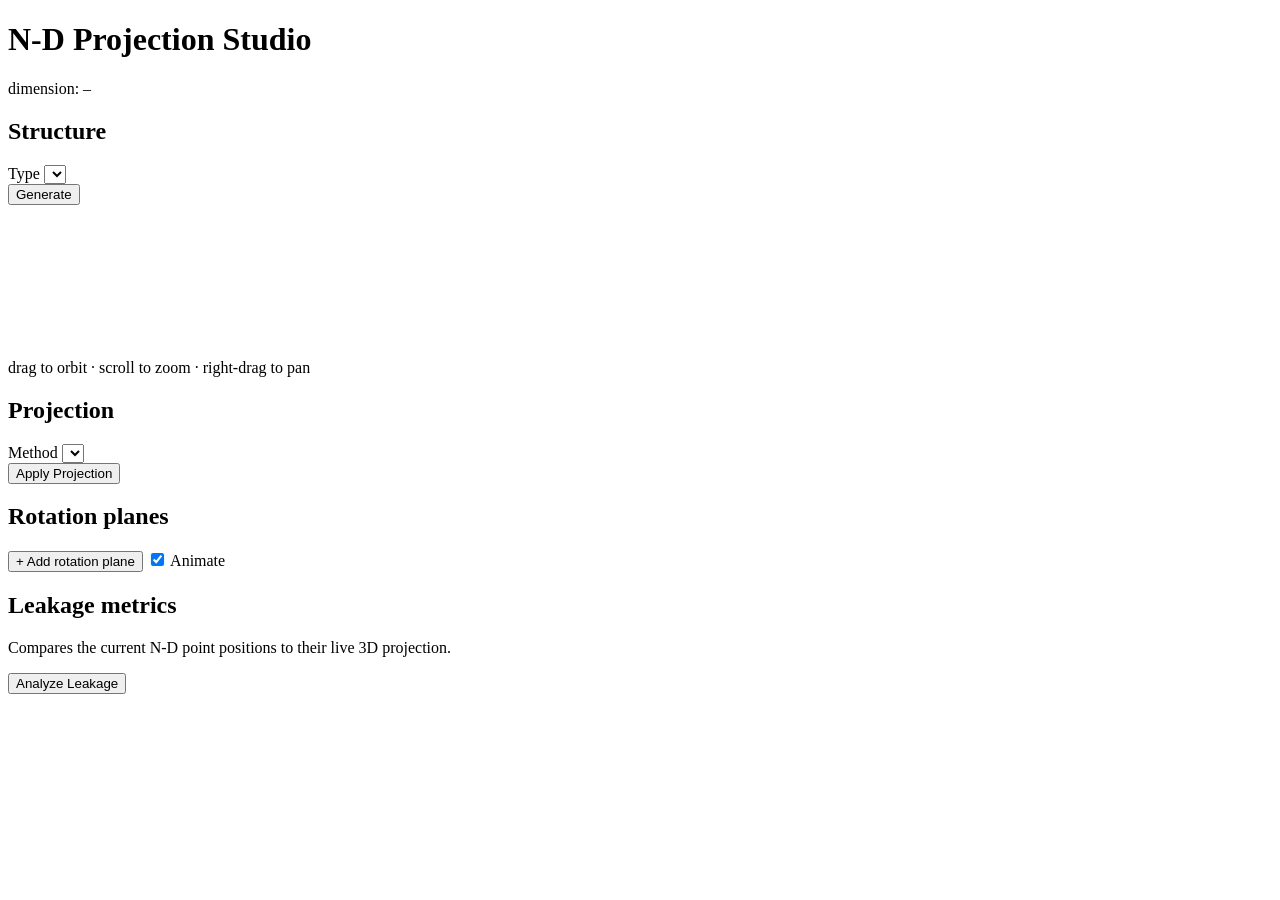
==== frontend/index.html @ 77728546 "Implement N-dimensional structure generation API with Pydantic models - Added Pydantic request/respo" ====
<!doctype html>
<html lang="en">
<head>
<meta charset="UTF-8" />
<meta name="viewport" content="width=device-width, initial-scale=1.0" />
<title>N-D Projection Studio</title>
<link rel="stylesheet" href="/css/style.css" />
<script type="importmap">
{
  "imports": {
    "three": "https://unpkg.com/three@0.160.0/build/three.module.js",
    "three/addons/": "https://unpkg.com/three@0.160.0/examples/jsm/"
  }
}
</script>
</head>
<body>
<div id="app">
  <header id="app-header">
    <h1>N-D Projection Studio</h1>
    <div id="dimension-badge">dimension: <span id="current-dimension">&ndash;</span></div>
  </header>

  <div id="main-layout">
    <aside id="structure-panel" class="panel">
      <h2>Structure</h2>
      <div class="field">
        <label for="structure-type-select">Type</label>
        <select id="structure-type-select"></select>
      </div>
      <div id="structure-params"></div>
      <button id="generate-btn" class="primary">Generate</button>
      <div id="structure-meta" class="meta-readout"></div>
      <div id="structure-error" class="error-readout"></div>
    </aside>

    <main id="viewer-container">
      <canvas id="viewer-canvas"></canvas>
      <div id="viewer-hint">drag to orbit &middot; scroll to zoom &middot; right-drag to pan</div>
    </main>

    <aside id="projection-panel" class="panel">
      <h2>Projection</h2>
      <div class="field">
        <label for="projection-method-select">Method</label>
        <select id="projection-method-select"></select>
      </div>
      <div id="projection-params"></div>
      <button id="apply-projection-btn" class="primary">Apply Projection</button>
      <div id="projection-error" class="error-readout"></div>

      <h2>Rotation planes</h2>
      <div id="rotation-controls"></div>
      <button id="add-rotation-btn">+ Add rotation plane</button>
      <label class="checkbox-label"><input type="checkbox" id="rotation-enabled" checked /> Animate</label>

      <h2>Leakage metrics</h2>
      <p class="hint-text">Compares the current N-D point positions to their live 3D projection.</p>
      <button id="analyze-btn">Analyze Leakage</button>
      <div id="metrics-readout"></div>
    </aside>
  </div>
</div>
<script type="module" src="/js/main.js"></script>
</body>
</html>
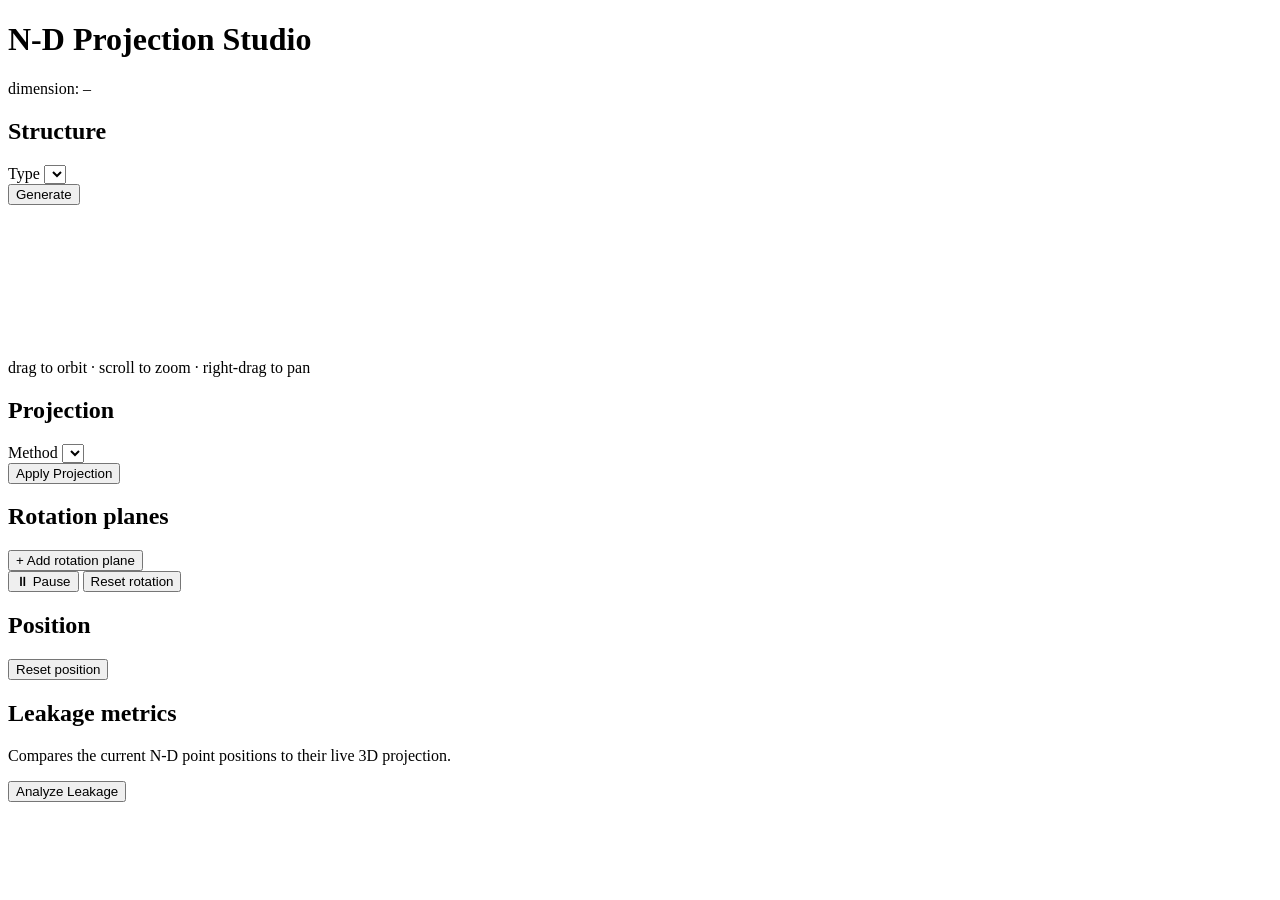
==== commit 4b23d0ad: "Add UI Controls Reference documentation and tooltip functionality - Created a comprehensive document" ====
--- a/frontend/index.html
+++ b/frontend/index.html
@@ -18,46 +18,55 @@
 <div id="app">
   <header id="app-header">
     <h1>N-D Projection Studio</h1>
-    <div id="dimension-badge">dimension: <span id="current-dimension">&ndash;</span></div>
+    <div id="dimension-badge" data-tooltip="Read-only. Set from the server's response after a successful Generate, not from the Dimension field below until Generate succeeds.&#10;&#10;This value clamps the axis dropdowns in the Projection panel (axis_x/y/z, pole_axis) and the axis choices in every Rotation plane row.">dimension: <span id="current-dimension">&ndash;</span></div>
   </header>
 
   <div id="main-layout">
     <aside id="structure-panel" class="panel">
-      <h2>Structure</h2>
+      <h2 data-tooltip="Generates the N-D point set. This is the only panel that can change the dimension, which the Projection panel and Rotation planes both depend on.">Structure</h2>
       <div class="field">
-        <label for="structure-type-select">Type</label>
-        <select id="structure-type-select"></select>
+        <label for="structure-type-select" data-tooltip="Chooses which N-D structure generator to use. Changing this rebuilds the parameter fields below to match the new type's schema, including its own Dimension field (a free range for most types, a fixed choice of 6/7/8 for Root System E_n). Does not regenerate anything by itself -- click Generate to apply it.">Type</label>
+        <select id="structure-type-select" data-tooltip="Chooses which N-D structure generator to use. Changing this rebuilds the parameter fields below to match the new type's schema, including its own Dimension field (a free range for most types, a fixed choice of 6/7/8 for Root System E_n). Does not regenerate anything by itself -- click Generate to apply it."></select>
       </div>
       <div id="structure-params"></div>
-      <button id="generate-btn" class="primary">Generate</button>
-      <div id="structure-meta" class="meta-readout"></div>
-      <div id="structure-error" class="error-readout"></div>
+      <button id="generate-btn" class="primary" data-tooltip="Sends the Structure panel's fields to the server and replaces the point cloud in the viewer.&#10;&#10;Also updates the dimension badge, re-clamps every Rotation plane row and Projection axis field to the new dimension, resets the rotation clock to zero, and resets every Projection panel field to its default (a hand-edited custom matrix is preserved). Then automatically re-applies the current projection method so the new structure is visible immediately.">Generate</button>
+      <div id="structure-meta" class="meta-readout" data-tooltip="Read-only summary from the last successful Generate (point count plus structure-specific details, e.g. radius or packing radius). Replaced on every new Generate."></div>
+      <div id="structure-error" class="error-readout" data-tooltip="Shows the error message from the last failed Generate attempt (e.g. an out-of-range parameter). Cleared as soon as you click Generate again."></div>
     </aside>
 
     <main id="viewer-container">
-      <canvas id="viewer-canvas"></canvas>
+      <canvas id="viewer-canvas" data-tooltip="Left-drag to orbit the camera, scroll to zoom, right-drag to pan.&#10;&#10;These only move the camera viewpoint -- they never change the underlying N-D coordinates and are independent of the Rotation plane controls, which actually spin the N-D structure before it is projected."></canvas>
       <div id="viewer-hint">drag to orbit &middot; scroll to zoom &middot; right-drag to pan</div>
     </main>
 
     <aside id="projection-panel" class="panel">
-      <h2>Projection</h2>
+      <h2 data-tooltip="Flattens the current N-D points to the 3 coordinates the viewer draws. Works together with Rotation planes below: rotation is applied first, every frame, then this panel's fixed projection recipe.">Projection</h2>
       <div class="field">
-        <label for="projection-method-select">Method</label>
-        <select id="projection-method-select"></select>
+        <label for="projection-method-select" data-tooltip="Chooses how N-D points are flattened to 3D. Changing this rebuilds the parameter fields below, with any axis-type field clamped to the current dimension. Does not re-render the view -- click Apply Projection afterward (the exception is right after Generate, which auto-applies the selected method).">Method</label>
+        <select id="projection-method-select" data-tooltip="Chooses how N-D points are flattened to 3D. Changing this rebuilds the parameter fields below, with any axis-type field clamped to the current dimension. Does not re-render the view -- click Apply Projection afterward (the exception is right after Generate, which auto-applies the selected method)."></select>
       </div>
       <div id="projection-params"></div>
-      <button id="apply-projection-btn" class="primary">Apply Projection</button>
-      <div id="projection-error" class="error-readout"></div>
+      <button id="apply-projection-btn" class="primary" data-tooltip="Computes a projection recipe from the current UN-ROTATED base points (not the live rotated view) and applies it in the viewer.&#10;&#10;The recipe is fixed once computed: every animation frame rotates the points first, then applies this same fixed recipe. PCA/Johnson-Lindenstrauss bases are therefore computed once at Apply time and do not follow an active rotation.">Apply Projection</button>
+      <div id="projection-error" class="error-readout" data-tooltip="Shows the error message from the last failed Apply Projection attempt (e.g. a custom matrix with the wrong shape). Cleared as soon as you click Apply Projection again."></div>
 
-      <h2>Rotation planes</h2>
+      <h2 data-tooltip="Spins the N-D structure itself (not the camera) before it is projected. Purely client-side -- none of this is ever sent to the server as parameters; only the resulting coordinates are, when you click Analyze Leakage.">Rotation planes</h2>
       <div id="rotation-controls"></div>
-      <button id="add-rotation-btn">+ Add rotation plane</button>
-      <label class="checkbox-label"><input type="checkbox" id="rotation-enabled" checked /> Animate</label>
+      <button id="add-rotation-btn" data-tooltip="Adds a rotation-plane row (capped at one row per dimension). New rows default to the first pair of axes no other row is using yet, so they start fully independent -- only once every axis is already in use does a new row fall back to reusing one.">+ Add rotation plane</button>
+      <div class="rotation-toolbar">
+        <button id="pause-btn" aria-pressed="false" data-tooltip="Pauses rotation exactly where it is right now -- every row's current angle is held in place, not reset. Click again (now labeled Resume) to keep animating from that same pose.">&#9208; Pause</button>
+        <button id="reset-rotation-btn" data-tooltip="Snaps every rotation plane back to angle 0, exactly how the structure looked right after the last Generate. Unlike Pause, this discards the current orientation. Works whether rotation is playing or paused.">Reset rotation</button>
+      </div>
 
-      <h2>Leakage metrics</h2>
+      <h2 data-tooltip="Shifts the N-D structure itself before projection, applied every frame after rotation. Purely client-side, like Rotation planes -- never sent to the server except as part of whatever coordinates Analyze Leakage captures. Resets to 0 on every Generate.">Position</h2>
+      <div id="position-controls"></div>
+      <div class="position-toolbar">
+        <button id="reset-position-btn" data-tooltip="Snaps every axis back to 0, exactly how the structure looked right after the last Generate.">Reset position</button>
+      </div>
+
+      <h2 data-tooltip="Compares whatever is currently on screen (including any live rotation) to its N-D source, using the server's SciPy implementation. Requires a generated structure and an applied projection first.">Leakage metrics</h2>
       <p class="hint-text">Compares the current N-D point positions to their live 3D projection.</p>
-      <button id="analyze-btn">Analyze Leakage</button>
-      <div id="metrics-readout"></div>
+      <button id="analyze-btn" data-tooltip="Sends the exact N-D points and 3D projection currently drawn on screen -- including any live rotation -- to the server for the five leakage metrics below.&#10;&#10;This is the opposite input to Apply Projection (which always uses the un-rotated base points), so results will differ between clicks while animating. For reproducible results, click Pause first (or set every rotation row's speed to 0).">Analyze Leakage</button>
+      <div id="metrics-readout" data-tooltip="Populated by Analyze Leakage. Shows a subset of each metric group's fields -- the full response includes a few extra fields visible only via the browser's network inspector."></div>
     </aside>
   </div>
 </div>
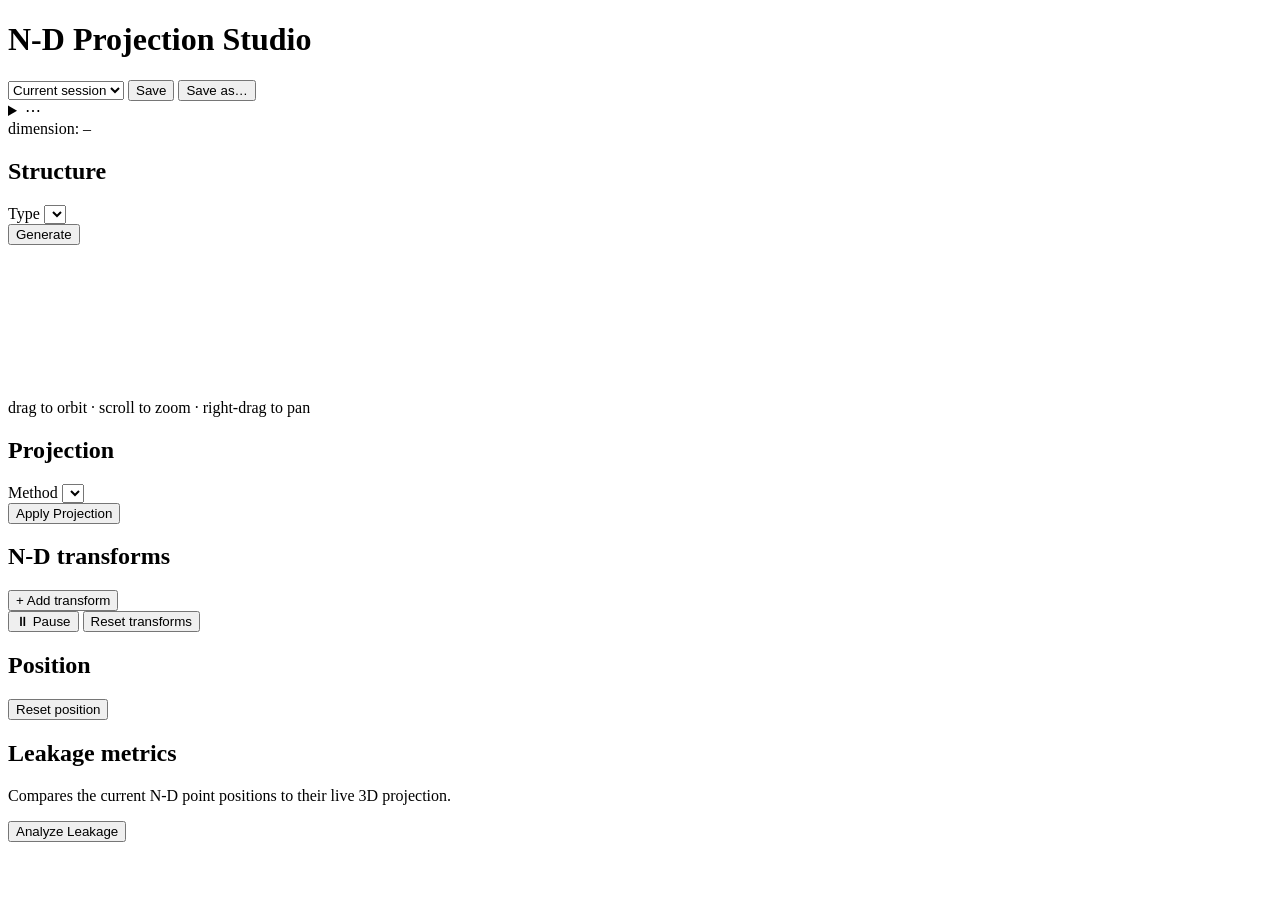
==== commit 35526274: "feat: implement preset management system with save, load, and import/export functionality - Added a " ====
--- a/frontend/index.html
+++ b/frontend/index.html
@@ -18,58 +18,101 @@
 <div id="app">
   <header id="app-header">
     <h1>N-D Projection Studio</h1>
-    <div id="dimension-badge" data-tooltip="Read-only. Set from the server's response after a successful Generate, not from the Dimension field below until Generate succeeds.&#10;&#10;This value clamps the axis dropdowns in the Projection panel (axis_x/y/z, pole_axis) and the axis choices in every Rotation plane row.">dimension: <span id="current-dimension">&ndash;</span></div>
+    <div id="preset-toolbar" aria-label="Preset controls">
+      <select id="preset-select" aria-label="Named preset" data-tooltip="Named presets are stored in this browser. Select one to load it; loads open paused so the saved pose is reproduced exactly.">
+        <option value="">Current session</option>
+      </select>
+      <button id="preset-save-btn" data-tooltip="Updates the selected named preset. If none is selected, asks for a new preset name.">Save</button>
+      <button id="preset-save-as-btn" data-tooltip="Saves the current structure, projection, ordered transforms, live phases, position, and camera view under a new name.">Save as…</button>
+      <details id="preset-menu">
+        <summary aria-label="More preset actions" data-tooltip="Rename, duplicate, delete, export, or import presets.">⋯</summary>
+        <div class="preset-menu-popover">
+          <button id="preset-rename-btn">Rename</button>
+          <button id="preset-duplicate-btn">Duplicate</button>
+          <button id="preset-delete-btn" class="danger-action">Delete</button>
+          <hr />
+          <button id="preset-export-btn">Export selected…</button>
+          <button id="preset-export-all-btn">Export all…</button>
+          <button id="preset-import-btn">Import…</button>
+        </div>
+      </details>
+      <span id="preset-status" role="status" aria-live="polite"></span>
+      <input id="preset-file-input" type="file" accept="application/json,.json" hidden />
+    </div>
+    <div id="dimension-badge" data-tooltip="Read-only. Set from the server's response after a successful Generate, not from the Dimension field below until Generate succeeds.&#10;&#10;This value clamps Projection axis fields and the available plane/axis targets in every N-D transform row.">dimension: <span id="current-dimension">&ndash;</span></div>
   </header>
 
   <div id="main-layout">
     <aside id="structure-panel" class="panel">
-      <h2 data-tooltip="Generates the N-D point set. This is the only panel that can change the dimension, which the Projection panel and Rotation planes both depend on.">Structure</h2>
+      <h2 data-tooltip="Generates the N-D point set. This is the only panel that can change the dimension, which the Projection panel and N-D transforms both depend on.">Structure</h2>
       <div class="field">
-        <label for="structure-type-select" data-tooltip="Chooses which N-D structure generator to use. Changing this rebuilds the parameter fields below to match the new type's schema, including its own Dimension field (a free range for most types, a fixed choice of 6/7/8 for Root System E_n). Does not regenerate anything by itself -- click Generate to apply it.">Type</label>
-        <select id="structure-type-select" data-tooltip="Chooses which N-D structure generator to use. Changing this rebuilds the parameter fields below to match the new type's schema, including its own Dimension field (a free range for most types, a fixed choice of 6/7/8 for Root System E_n). Does not regenerate anything by itself -- click Generate to apply it."></select>
+        <label for="structure-type-select" data-tooltip="Chooses which N-D structure generator to use. Changing this rebuilds its parameter fields, including Dimension: most accept 4-12, Root System E_n offers 6/7/8, and Clifford Torus/Klein Bottle are fixed at 4. Click Generate to apply the change.">Type</label>
+        <select id="structure-type-select" data-tooltip="Chooses which N-D structure generator to use. Changing this rebuilds its parameter fields, including Dimension: most accept 4-12, Root System E_n offers 6/7/8, and Clifford Torus/Klein Bottle are fixed at 4. Click Generate to apply the change."></select>
       </div>
       <div id="structure-params"></div>
-      <button id="generate-btn" class="primary" data-tooltip="Sends the Structure panel's fields to the server and replaces the point cloud in the viewer.&#10;&#10;Also updates the dimension badge, re-clamps every Rotation plane row and Projection axis field to the new dimension, resets the rotation clock to zero, and resets every Projection panel field to its default (a hand-edited custom matrix is preserved). Then automatically re-applies the current projection method so the new structure is visible immediately.">Generate</button>
+      <button id="generate-btn" class="primary" data-tooltip="Sends the Structure panel's fields to the server and replaces the point cloud in the viewer.&#10;&#10;Also updates the dimension badge, re-clamps every N-D transform and Projection axis field, resets transform phases to zero, rebuilds all Projection fields from their defaults, and automatically re-applies the current projection method.">Generate</button>
       <div id="structure-meta" class="meta-readout" data-tooltip="Read-only summary from the last successful Generate (point count plus structure-specific details, e.g. radius or packing radius). Replaced on every new Generate."></div>
       <div id="structure-error" class="error-readout" data-tooltip="Shows the error message from the last failed Generate attempt (e.g. an out-of-range parameter). Cleared as soon as you click Generate again."></div>
     </aside>
 
     <main id="viewer-container">
-      <canvas id="viewer-canvas" data-tooltip="Left-drag to orbit the camera, scroll to zoom, right-drag to pan.&#10;&#10;These only move the camera viewpoint -- they never change the underlying N-D coordinates and are independent of the Rotation plane controls, which actually spin the N-D structure before it is projected."></canvas>
+      <canvas id="viewer-canvas" data-tooltip="Left-drag to orbit the camera, scroll to zoom, right-drag to pan.&#10;&#10;These only move the camera viewpoint; they never change the underlying coordinates and are independent of the N-D transform controls applied before projection."></canvas>
       <div id="viewer-hint">drag to orbit &middot; scroll to zoom &middot; right-drag to pan</div>
     </main>
 
     <aside id="projection-panel" class="panel">
-      <h2 data-tooltip="Flattens the current N-D points to the 3 coordinates the viewer draws. Works together with Rotation planes below: rotation is applied first, every frame, then this panel's fixed projection recipe.">Projection</h2>
+      <h2 data-tooltip="Flattens the current N-D points to the 3 coordinates the viewer draws. Works with N-D transforms below: transforms are applied first, every frame, then this panel's fixed projection recipe.">Projection</h2>
       <div class="field">
         <label for="projection-method-select" data-tooltip="Chooses how N-D points are flattened to 3D. Changing this rebuilds the parameter fields below, with any axis-type field clamped to the current dimension. Does not re-render the view -- click Apply Projection afterward (the exception is right after Generate, which auto-applies the selected method).">Method</label>
         <select id="projection-method-select" data-tooltip="Chooses how N-D points are flattened to 3D. Changing this rebuilds the parameter fields below, with any axis-type field clamped to the current dimension. Does not re-render the view -- click Apply Projection afterward (the exception is right after Generate, which auto-applies the selected method)."></select>
       </div>
       <div id="projection-params"></div>
-      <button id="apply-projection-btn" class="primary" data-tooltip="Computes a projection recipe from the current UN-ROTATED base points (not the live rotated view) and applies it in the viewer.&#10;&#10;The recipe is fixed once computed: every animation frame rotates the points first, then applies this same fixed recipe. PCA/Johnson-Lindenstrauss bases are therefore computed once at Apply time and do not follow an active rotation.">Apply Projection</button>
+      <button id="apply-projection-btn" class="primary" data-tooltip="Computes a projection recipe from the untransformed base points (not the live transformed view) and applies it in the viewer.&#10;&#10;The recipe is fixed once computed: every animation frame applies the N-D transforms first, then this same fixed recipe. PCA/Johnson-Lindenstrauss bases are therefore computed once at Apply time and do not follow active transforms.">Apply Projection</button>
       <div id="projection-error" class="error-readout" data-tooltip="Shows the error message from the last failed Apply Projection attempt (e.g. a custom matrix with the wrong shape). Cleared as soon as you click Apply Projection again."></div>
 
-      <h2 data-tooltip="Spins the N-D structure itself (not the camera) before it is projected. Purely client-side -- none of this is ever sent to the server as parameters; only the resulting coordinates are, when you click Analyze Leakage.">Rotation planes</h2>
+      <h2 data-tooltip="Transforms the N-D structure itself before projection. Each row explicitly selects Plane rotation or Axis scale, then an available plane or axis. Purely client-side -- only the resulting coordinates are sent when you click Analyze Leakage.">N-D transforms</h2>
       <div id="rotation-controls"></div>
-      <button id="add-rotation-btn" data-tooltip="Adds a rotation-plane row (capped at one row per dimension). New rows default to the first pair of axes no other row is using yet, so they start fully independent -- only once every axis is already in use does a new row fall back to reusing one.">+ Add rotation plane</button>
+      <button id="add-rotation-btn" data-tooltip="Adds a Plane rotation row using the first coordinate plane not already active. Change its Transform type to Axis scale when you want to stretch, collapse, or reflect one coordinate.">+ Add transform</button>
       <div class="rotation-toolbar">
-        <button id="pause-btn" aria-pressed="false" data-tooltip="Pauses rotation exactly where it is right now -- every row's current angle is held in place, not reset. Click again (now labeled Resume) to keep animating from that same pose.">&#9208; Pause</button>
-        <button id="reset-rotation-btn" data-tooltip="Snaps every rotation plane back to angle 0, exactly how the structure looked right after the last Generate. Unlike Pause, this discards the current orientation. Works whether rotation is playing or paused.">Reset rotation</button>
+        <button id="pause-btn" aria-pressed="false" data-tooltip="Pauses every transform exactly where it is: rotations hold their angles and axis scales hold their phases. Click Resume to continue from the same state.">&#9208; Pause</button>
+        <button id="reset-rotation-btn" data-tooltip="Resets every plane rotation to angle 0 and every axis scale to phase 0 (factor 1x). Unlike Pause, this discards the current transform state.">Reset transforms</button>
       </div>
 
-      <h2 data-tooltip="Shifts the N-D structure itself before projection, applied every frame after rotation. Purely client-side, like Rotation planes -- never sent to the server except as part of whatever coordinates Analyze Leakage captures. Resets to 0 on every Generate.">Position</h2>
+      <h2 data-tooltip="Shifts the N-D structure itself before projection, applied every frame after N-D transforms. Purely client-side -- never sent to the server except as part of whatever coordinates Analyze Leakage captures. Resets to 0 on every Generate.">Position</h2>
       <div id="position-controls"></div>
       <div class="position-toolbar">
-        <button id="reset-position-btn" data-tooltip="Snaps every axis back to 0, exactly how the structure looked right after the last Generate.">Reset position</button>
+        <button id="reset-position-btn" data-tooltip="Snaps every Position axis back to 0. N-D transform angles and phases are unchanged.">Reset position</button>
       </div>
 
-      <h2 data-tooltip="Compares whatever is currently on screen (including any live rotation) to its N-D source, using the server's SciPy implementation. Requires a generated structure and an applied projection first.">Leakage metrics</h2>
+      <h2 data-tooltip="Compares whatever is currently on screen (including live rotations, axis scales, and position) to its N-D source, using the server's SciPy implementation. Requires a generated structure and an applied projection first.">Leakage metrics</h2>
       <p class="hint-text">Compares the current N-D point positions to their live 3D projection.</p>
-      <button id="analyze-btn" data-tooltip="Sends the exact N-D points and 3D projection currently drawn on screen -- including any live rotation -- to the server for the five leakage metrics below.&#10;&#10;This is the opposite input to Apply Projection (which always uses the un-rotated base points), so results will differ between clicks while animating. For reproducible results, click Pause first (or set every rotation row's speed to 0).">Analyze Leakage</button>
+      <button id="analyze-btn" data-tooltip="Sends the exact transformed and positioned N-D points and 3D projection most recently drawn on screen to the server for the five leakage metrics below.&#10;&#10;This differs from Apply Projection (which always uses the untransformed base points), so results can differ between clicks while transforms animate. For reproducible results, click Pause first (or set every transform row's speed to 0).">Analyze Leakage</button>
       <div id="metrics-readout" data-tooltip="Populated by Analyze Leakage. Shows a subset of each metric group's fields -- the full response includes a few extra fields visible only via the browser's network inspector."></div>
     </aside>
   </div>
 </div>
+<dialog id="preset-name-dialog">
+  <form method="dialog" id="preset-name-form">
+    <h2 id="preset-name-title">Save preset</h2>
+    <label for="preset-name-input">Name</label>
+    <input id="preset-name-input" maxlength="80" autocomplete="off" required />
+    <div class="dialog-actions">
+      <button value="cancel" formnovalidate>Cancel</button>
+      <button id="preset-name-confirm" class="primary" value="confirm">Save</button>
+    </div>
+  </form>
+</dialog>
+<dialog id="preset-conflict-dialog">
+  <form method="dialog">
+    <h2>Preset name already exists</h2>
+    <p id="preset-conflict-message"></p>
+    <div class="dialog-actions dialog-actions-three">
+      <button value="cancel">Cancel import</button>
+      <button value="copy">Keep both</button>
+      <button class="primary" value="replace">Replace</button>
+    </div>
+  </form>
+</dialog>
 <script type="module" src="/js/main.js"></script>
 </body>
 </html>
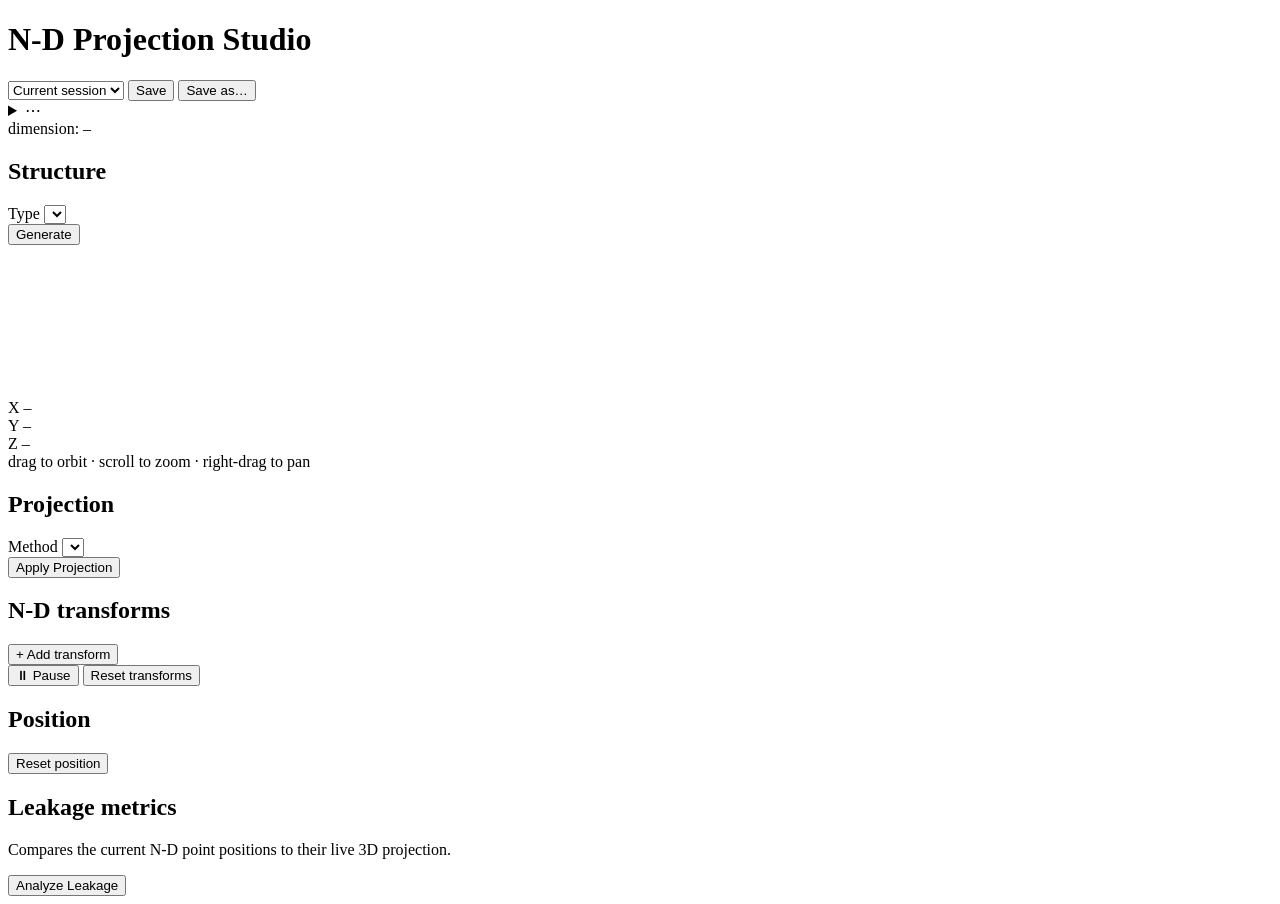
==== commit c701ab89: "feat: enhance tooltip functionality and add axis legend to viewer" ====
--- a/frontend/index.html
+++ b/frontend/index.html
@@ -56,7 +56,12 @@
     </aside>
 
     <main id="viewer-container">
-      <canvas id="viewer-canvas" data-tooltip="Left-drag to orbit the camera, scroll to zoom, right-drag to pan.&#10;&#10;These only move the camera viewpoint; they never change the underlying coordinates and are independent of the N-D transform controls applied before projection."></canvas>
+      <canvas id="viewer-canvas"></canvas>
+      <div id="axis-legend">
+        <div class="axis-legend-row"><span class="axis-swatch axis-swatch-x"></span>X <span id="axis-legend-x">&ndash;</span></div>
+        <div class="axis-legend-row"><span class="axis-swatch axis-swatch-y"></span>Y <span id="axis-legend-y">&ndash;</span></div>
+        <div class="axis-legend-row"><span class="axis-swatch axis-swatch-z"></span>Z <span id="axis-legend-z">&ndash;</span></div>
+      </div>
       <div id="viewer-hint">drag to orbit &middot; scroll to zoom &middot; right-drag to pan</div>
     </main>
 
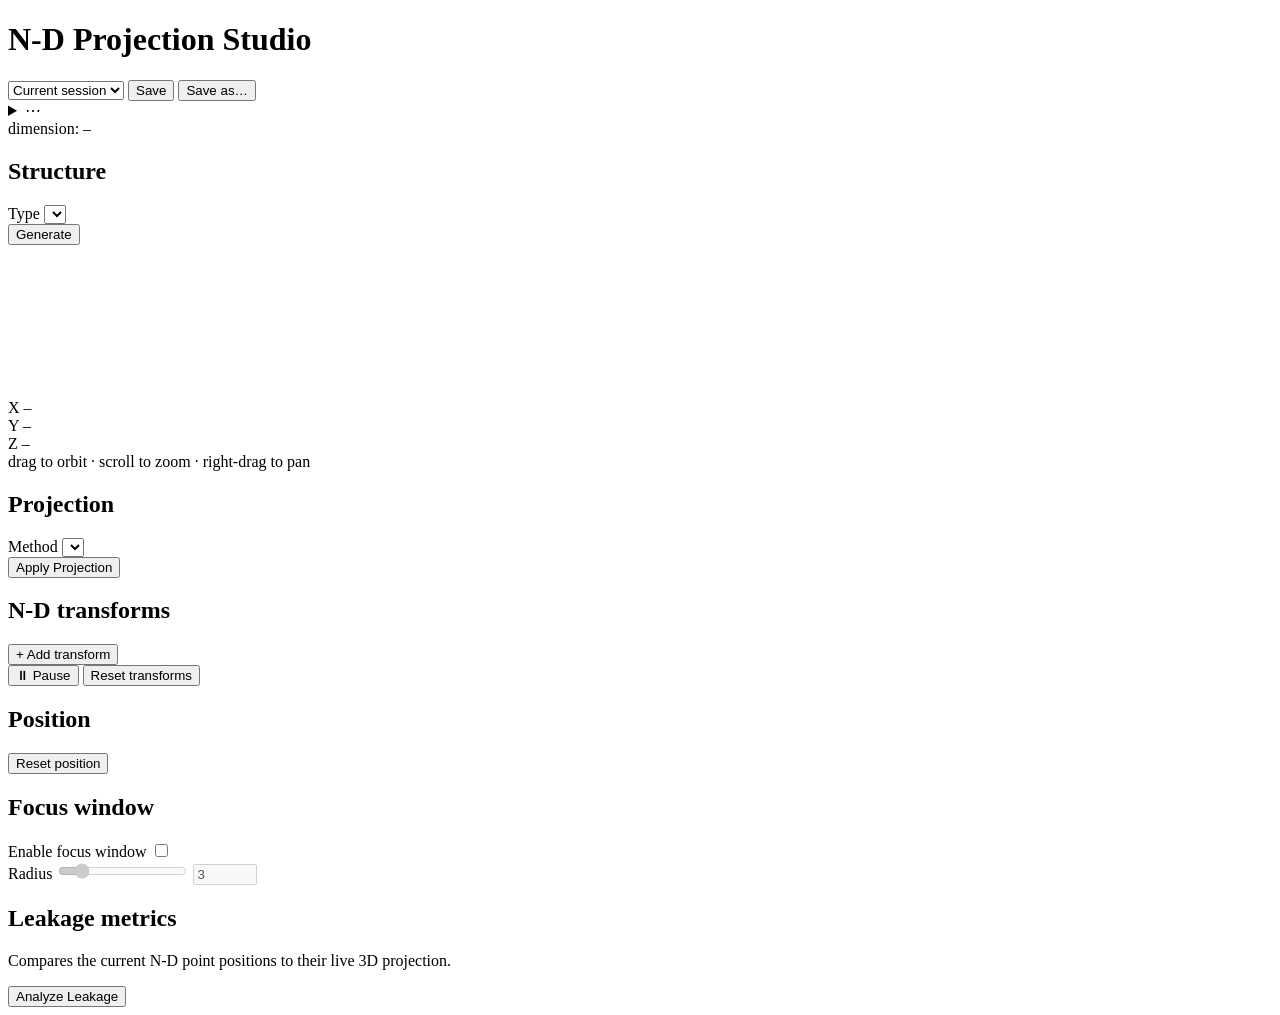
==== commit 763af2cb: "feat: add focus window feature to clip view to a sphere around the origin" ====
--- a/frontend/index.html
+++ b/frontend/index.html
@@ -89,6 +89,18 @@
         <button id="reset-position-btn" data-tooltip="Snaps every Position axis back to 0. N-D transform angles and phases are unchanged.">Reset position</button>
       </div>
 
+      <h2 data-tooltip="Hard-clips the point cloud to a sphere around the origin, applied every frame after N-D transforms and Position, before projection. Purely client-side -- lets you inspect one region of a structure instead of always seeing the whole thing at once. Position aims the window: drag it to bring a different part of the object inside this fixed-size sphere.">Focus window</h2>
+      <div class="field">
+        <label for="window-enabled-checkbox" data-tooltip="When off (default), every point is projected -- exactly as before this control existed.">Enable focus window</label>
+        <input type="checkbox" id="window-enabled-checkbox" data-tooltip="When off (default), every point is projected -- exactly as before this control existed." />
+      </div>
+      <div class="position-row">
+        <span class="position-axis-label">Radius</span>
+        <input type="range" id="window-radius-slider" min="0.2" max="20" step="0.1" value="3" disabled data-tooltip="Keeps only points within this distance of the origin, measured after N-D transforms and Position, before projection. Drag Position to bring a different part of the object inside this fixed-size sphere." />
+        <input type="number" id="window-radius-number" min="0.2" max="20" step="0.1" value="3" disabled data-tooltip="Same radius, typed exactly instead of dragged." />
+      </div>
+      <div id="window-readout" class="meta-readout" data-tooltip="How many of the current structure's points currently fall inside the focus window. Updates live, at most 10 times per second."></div>
+
       <h2 data-tooltip="Compares whatever is currently on screen (including live rotations, axis scales, and position) to its N-D source, using the server's SciPy implementation. Requires a generated structure and an applied projection first.">Leakage metrics</h2>
       <p class="hint-text">Compares the current N-D point positions to their live 3D projection.</p>
       <button id="analyze-btn" data-tooltip="Sends the exact transformed and positioned N-D points and 3D projection most recently drawn on screen to the server for the five leakage metrics below.&#10;&#10;This differs from Apply Projection (which always uses the untransformed base points), so results can differ between clicks while transforms animate. For reproducible results, click Pause first (or set every transform row's speed to 0).">Analyze Leakage</button>
